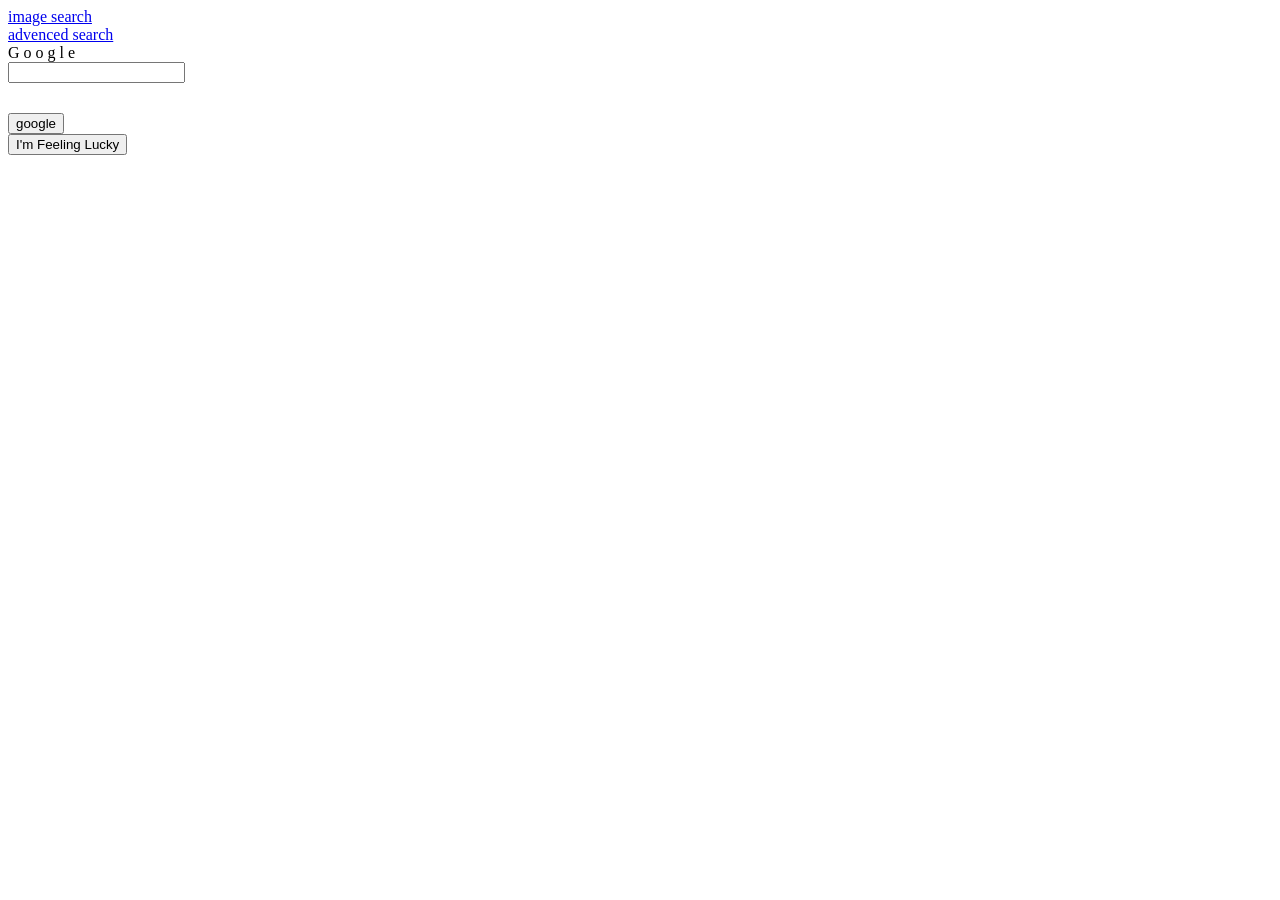
==== index.html @ f77dfc98 "Add files via upload" ====
<!DOCTYPE html>
<html lang="en">
<head>
    <meta charset="UTF-8">
    <meta name="viewport" content="width=device-width, initial-scale=1.0">
    <title>Document</title>
    <link rel="stylesheet" href="google1.css">
</head>
<body>
    <div class="index" id="g">
        <a href="image.html">image search</a>
    </div>
    <div class="index" id="t">
        <a href="advenced.html">advenced search</a>
    </div>
    <div class="google"> 
        <span class="g1">G</span>
        <span class="o1">o</span>
        <span class="o2">o</span>
        <span class="g2">g</span>
        <span class="l">l</span>
        <span class="e">e</span>   
    </div>
    <div class="input">
        <form action="https://www.google.com/search">
            <input type="text" name="q">
            <div style="margin-top:30px; display:block">
                <input type="submit" value="google">
            </div>
            <div id="lucky">
                <input type="submit" name="btnI" value="I'm Feeling Lucky" class="btn-style">
            </div>

        </form>
    </div>
</body>
</html>
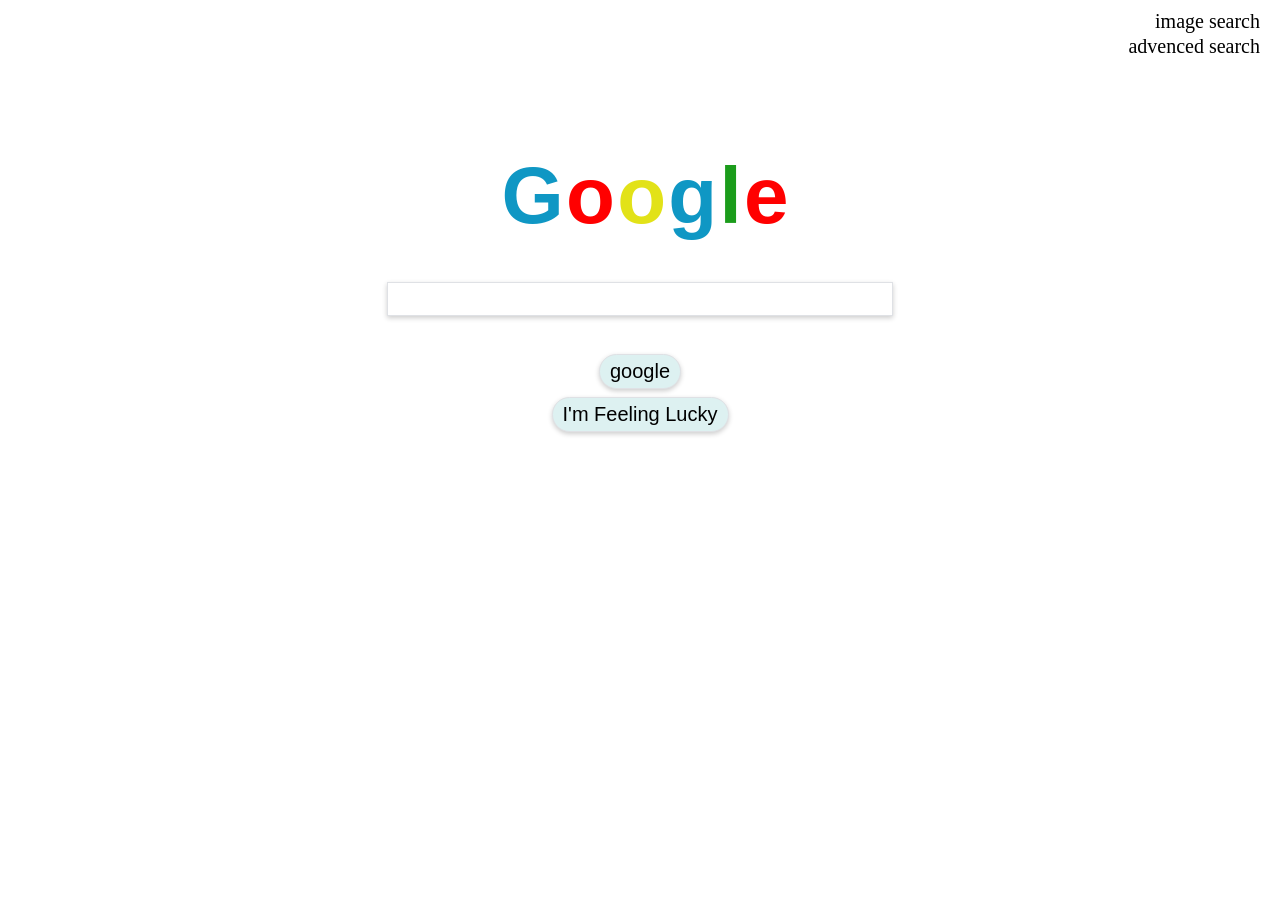
==== commit 75c31464: "Modify index.html structure and title Updated the title and formatting of the HTML document." ====
--- a/index.html
+++ b/index.html
@@ -3,7 +3,7 @@
 <head>
     <meta charset="UTF-8">
     <meta name="viewport" content="width=device-width, initial-scale=1.0">
-    <title>Document</title>
+    <title>google</title>
     <link rel="stylesheet" href="google1.css">
 </head>
 <body>
@@ -34,4 +34,4 @@
         </form>
     </div>
 </body>
-</html>+</html>
--- a/google1.css
+++ b/google1.css
@@ -0,0 +1,144 @@
+input[type=text] {
+  width: 500px;
+  height: 30px;
+  border-radius: 50px;
+  box-shadow: 0 2px 5px rgba(0, 0, 0, 0.2);
+  border: 1px solid #dfe1e5;
+}
+
+input[type=submit] {
+  font-size: 20px;
+  width: auto;
+  height: auto;
+  padding: 5px;
+  border-radius: 50px;
+  border: 1px solid #dfe1e5;
+  box-shadow: 0 2px 5px rgba(0, 0, 0, 0.2);
+  background-color: rgb(221, 241, 241);
+  margin-top: 8px;
+  text-align: center;
+  padding-left: 10px;
+  padding-right: 10px;
+}
+
+.input {
+  text-align: center;
+  margin-top: 40px;
+}
+
+.google {
+  font-size: 80px;
+  font-family: Arial, Helvetica, sans-serif;
+  text-align: center;
+  margin-top: 150px;
+  font-weight: 550;
+  letter-spacing: -10px;
+  position: relative;
+}
+.google .g1 {
+  color: rgb(15, 151, 196);
+}
+.google .o1 {
+  color: red;
+}
+.google .o2 {
+  color: rgba(225, 225, 15, 0.962);
+}
+.google .g2 {
+  color: rgb(15, 151, 196);
+}
+.google .l {
+  color: rgb(27, 156, 27);
+}
+.google .e {
+  color: red;
+}
+
+.image-search {
+  color: black;
+  font-family: "Franklin Gothic Medium", "Arial Narrow", Arial, sans-serif;
+  font-size: 11px;
+  text-align: left;
+  margin-top: 10px;
+  position: absolute;
+  right: 40%;
+  bottom: -4px;
+  letter-spacing: 1px;
+}
+
+.index a, .index {
+  color: black !important;
+  text-align: right;
+  font-size: 20px;
+  text-decoration: none !important;
+}
+
+#container-advanced {
+  font-family: Arial, Helvetica, sans-serif;
+  margin-top: 100px;
+}
+
+.form-row {
+  display: flex;
+  font-size: 20px;
+  padding-bottom: 15px;
+  margin-left: 50px;
+}
+
+input[type=text] {
+  width: 500px;
+  border-radius: 0%;
+}
+
+#special {
+  font-size: 25px;
+  margin-top: 12px;
+  margin-left: 10px;
+  position: none;
+  text-align: left;
+  letter-spacing: -3px;
+}
+
+#a-search {
+  font-size: 30px;
+  margin-top: 35px;
+  margin-left: 29px;
+  text-align: left;
+  color: rgb(255, 80, 80);
+}
+
+#index-spe {
+  letter-spacing: 2px;
+  margin-top: 1px;
+}
+
+#g, #t {
+  position: absolute;
+  text-align: right;
+  right: 20px;
+  height: auto;
+  width: auto;
+  cursor: pointer;
+  z-index: 9999 !important;
+}
+
+#g {
+  top: 10px;
+}
+
+#t {
+  top: 35px;
+}
+
+.btn-advanced {
+  background-color: #4d90fe !important;
+  color: white;
+}
+
+label {
+  display: inline-block;
+  width: 180px;
+  margin-right: 20px;
+  font-size: 23px;
+  text-align: left;
+}/*# sourceMappingURL=google1.css.map */
